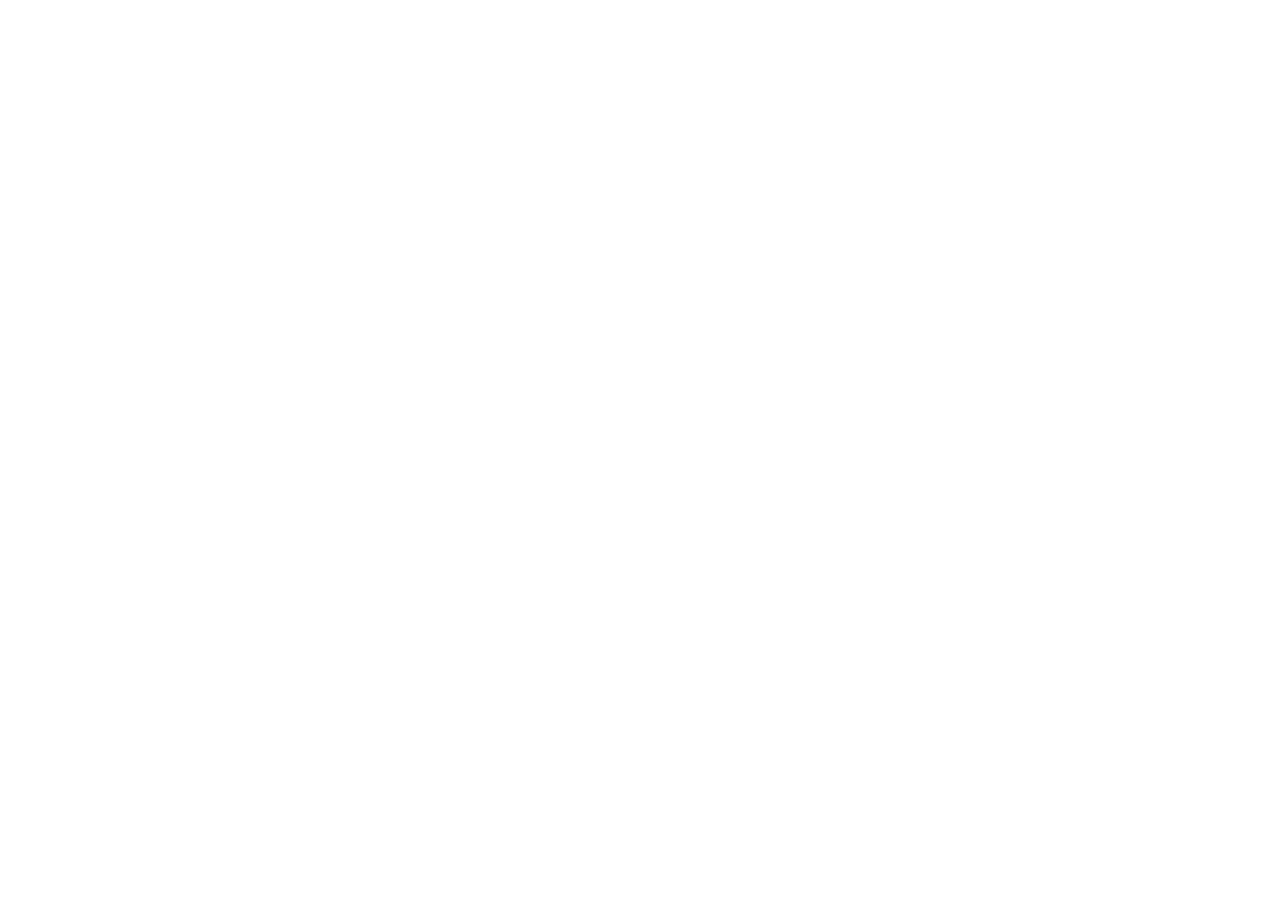
==== works.html @ 359e7ca2 "made some changes in the home pages" ====
<!DOCTYPE html>
<html lang="en">
<head>
    <meta charset="UTF-8">
    <meta http-equiv="X-UA-Compatible" content="IE=edge">
    <meta name="viewport" content="width=device-width, initial-scale=1.0">
    <title>Document</title>
</head>
<body>
    
</body>
</html>
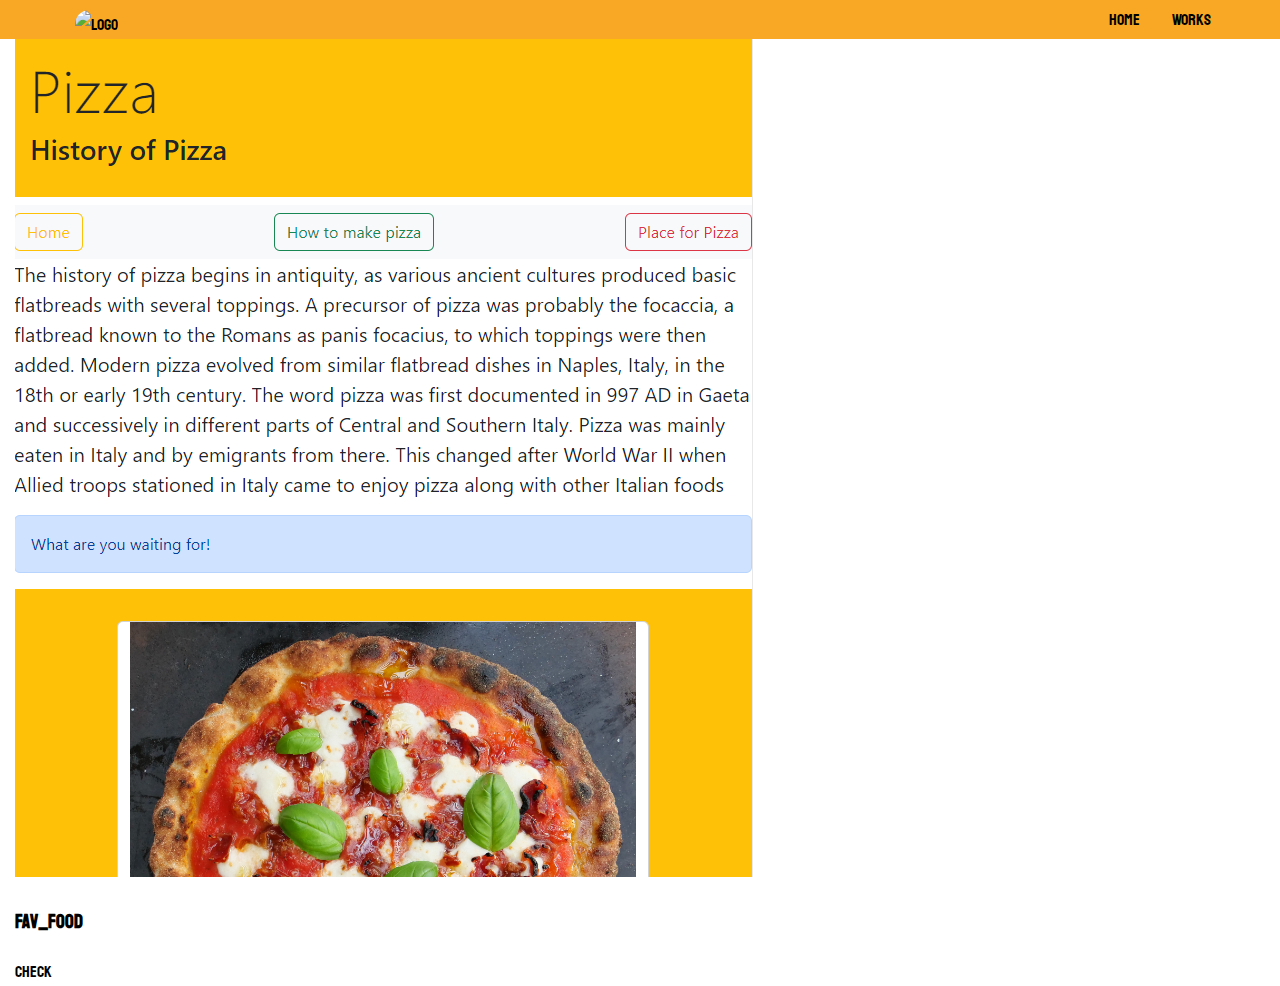
==== commit ea2978ea: "css changed" ====
--- a/works.html
+++ b/works.html
@@ -4,9 +4,62 @@
     <meta charset="UTF-8">
     <meta http-equiv="X-UA-Compatible" content="IE=edge">
     <meta name="viewport" content="width=device-width, initial-scale=1.0">
-    <title>Document</title>
+    <link rel="preconnect" href="https://fonts.googleapis.com">
+    <link rel="preconnect" href="https://fonts.gstatic.com" crossorigin>
+    <link href="https://fonts.googleapis.com/css2?family=Koulen&display=swap" rel="stylesheet">
+    <link rel="stylesheet" href="./style.css">
+    <link rel="icon" type="image/x-icon" href="https://dypdvfcjkqkg2.cloudfront.net/large/1161044-7725.png">
+    <title>Works</title>
 </head>
 <body>
-    
+    <header>
+        <div class="header-area background-color-primary">
+         <div class="main-header">
+          <div class="container">
+            <div class="menu-wrapper">
+           <div class="main-logo"><a href="https://codepen.io/batuncer/pen/bGaXqpr"><img src="https://dypdvfcjkqkg2.cloudfront.net/large/1161044-7725.png" alt="logo"></a>
+           </div>
+             <div class="main-menu f-right d-none d-lg-block">
+                <nav>
+                 <ul>
+                   <li><a href="./index.html">Home </a></li>
+                   <li><a href="./works.html">Works</a> </li>
+                   
+                 </ul>
+               </nav>
+             </div>
+              
+              <div class="mobile-menu d-block d-lg-none">
+                 <nav>
+                  <ul>
+                    <li><a href="./index.html">Home </a></li>
+                    <li><a href="./works.html">Works</a> </li>
+                   
+                  </ul>
+               </nav>
+              </div>
+          </div>
+         </div>
+        </div>
+         </div>   
+       </header>
+
+       <div class="p-3 mb-2 bg-warning text-dark">
+        <main class="container p-3 mb-2 bg-warning text-dark">
+            <div class="row row-cols-3">
+                <article class="card">
+                    <img
+                        src="./img/Fav_food.PNG"
+                        alt="Neapolitan"
+                    />
+                    <h3>Fav_food</h3>
+                    <section>
+                        <a href="#"><button" class="btn btn-danger">Check</button></a>
+                    </section>
+            </article>
+        </div>
+    </main>
+</div> 
+</section>
 </body>
 </html>
--- a/style.css
+++ b/style.css
@@ -0,0 +1,267 @@
+html {
+    color:#000000;
+    font-family: 'Koulen', cursive;
+    overflow-x: hidden;
+  
+ }
+ 
+ body{
+   margin:0px;
+   
+ }
+ .background-color-primary {
+  background-color:#f9a825;
+  
+  
+ }
+ 
+ 
+ a {
+   color:#000000;
+   text-decoration:none;
+ }
+ a:hover{
+   text-decoration:underline;
+ }
+ .main-content {
+   width: 100%;
+   padding-right: 15px;
+   padding-left: 15px;
+   margin-right: auto;
+   margin-left: auto;
+   
+ }
+ .my-row {
+   display:flex;
+   flex-direction:column;
+ }
+ .img-wrap > img {
+   width:250px;
+   height:250px;
+   border-radius:300px;
+   margin-top:20px;
+ }
+ .text-wrap{
+   padding: 0 15px 0 15px;
+ }
+ .text-wrap p {
+  
+   padding-right:15px;
+   width:100%;
+   margin-top:50px;
+   margin-right:auto;
+   margin-left:auto;
+   font-size: 29px;
+ }
+ 
+ .col-1 {
+   flex-grow: 1;
+ }
+ .col-3 {
+   flex-grow: 3;
+ }
+ .list-col1{
+   flex-grow:5;
+   font-family: 'Montserrat', sans-serif;
+   font-size:20px;
+   margin-right:40px;
+   margin-left:10px;
+  
+ }
+ .list-col2{
+   flex-grow:1;
+ }
+ .list{
+   display:flex;
+   padding-left:15px;
+ }
+ .list-wrap > h1{
+   line-height:1.3em;
+ }
+ .header area{
+   position:absolute;
+   top:0;
+   right:0;
+   left:0;
+   
+ }
+ .main header{
+   padding: 0 60px;
+ }
+ .container{
+   width: 100%;
+   padding-right: 15px;
+   padding-left: 15px;
+   margin-right: auto;
+   margin-left: auto;
+  
+ }
+ .f-right{
+   float:right;
+ }
+ .d-none{
+   display:none!important;
+ }
+ 
+ .main-logo{
+    margin-top:10px;
+ }
+ 
+ .main-logo > a > img {
+   width: 135px;
+   height: 135px;
+   border-radius:300px;
+  
+ }
+ 
+ .mobile-menu {
+     position: absolute;
+     right:30%;
+   
+ }
+ 
+ 
+ .d-block {
+     display: block!important;
+ }
+ .header-area .menu-wrapper {
+     display: flex;
+     align-content: center;
+     justify-content: space-between;
+     flex-wrap: wrap;
+     align-items: center;
+ }
+ .align-items-center {
+     -ms-flex-align: center!important;
+     align-items: center!important;
+ }
+ ul {
+   margin: 0;
+     padding: 0;
+ }
+ .header-area .menu-wrapper .main-menu ul li {
+     display: inline-block;
+     position: relative;
+     margin: 0 14px;
+ }
+ 
+ .rounded-input {
+   width:100%
+ }
+ .form-wrap {
+   margin-top:20px;
+   margin-left:auto;
+   margin-right:auto;
+   width: 61%;
+ }
+ 
+ .projec-tile h2{
+   text-align:center;
+ }
+ #contact {
+   color:#000063;
+   display: flex;
+   min-height: 30vh;
+   align-items: center;
+   text-align: center;
+   transition: all .5s ease-in-out;
+   background-color:#c17900;
+ }
+ 
+ #contact:hover{
+   transform: scale(1.0);
+ }
+ 
+ 
+ 
+ 
+ #contact ul{
+     padding: 0;
+     font-size: 30px;
+     list-style: none;
+     width: 100%;
+ }
+ 
+ #contact ul li{
+   display: inline-block;
+   margin-right: 40px;
+   margin-bottom: 15px;
+   transition: all .5s ease-in-out;
+ }
+ 
+ #contact ul li:last-child{
+   margin-right: 0;
+ }
+ 
+ #contact ul li:hover{
+   transform: scale(1.5) rotate(-15deg);
+ }
+ 
+ #contact ul li a{
+   text-decoration: none;
+   color: #ffffff;
+ }
+ footer {
+   width: 100%;
+   background-color: #c49000;
+     
+ }
+ 
+ footer .footer-content{
+   display: flex;
+   justify-content: center;
+   align-items: center;
+   min-height: 10%;
+ }
+ 
+ 
+ footer .footer-content .logo{
+   min-width: 80px;
+   margin-right: 20px;
+   display: flex;
+   width: 5%;
+   
+ }
+ 
+ 
+ footer .footer-content .logo img{
+   width: 100%;
+ }
+ 
+ @media only screen and (min-width: 1200px) and (max-width: 1600px){
+ .header-area .main-header {
+     padding: 0 60px;
+ }
+ }
+ @media (min-width: 992px) {
+   .d-lg-block {
+     display: block!important;
+    
+ 
+ 
+   }
+   .main-menu{
+     margin-right:10px;
+   }
+   .list-col1{
+     margin-left:250px;
+     margin-right:250px;
+     border-top-style: dotted;
+     border-bottom-style: dotted;
+     border-color:#524c00;
+   }
+    
+   .form-group{
+      flex-direction:row;
+   }
+   
+   .my-row{
+     flex-direction:row;
+     padding-left:15px;
+  
+     
+   }
+   .d-lg-none {
+     display: none!important;
+ }
+ } 
